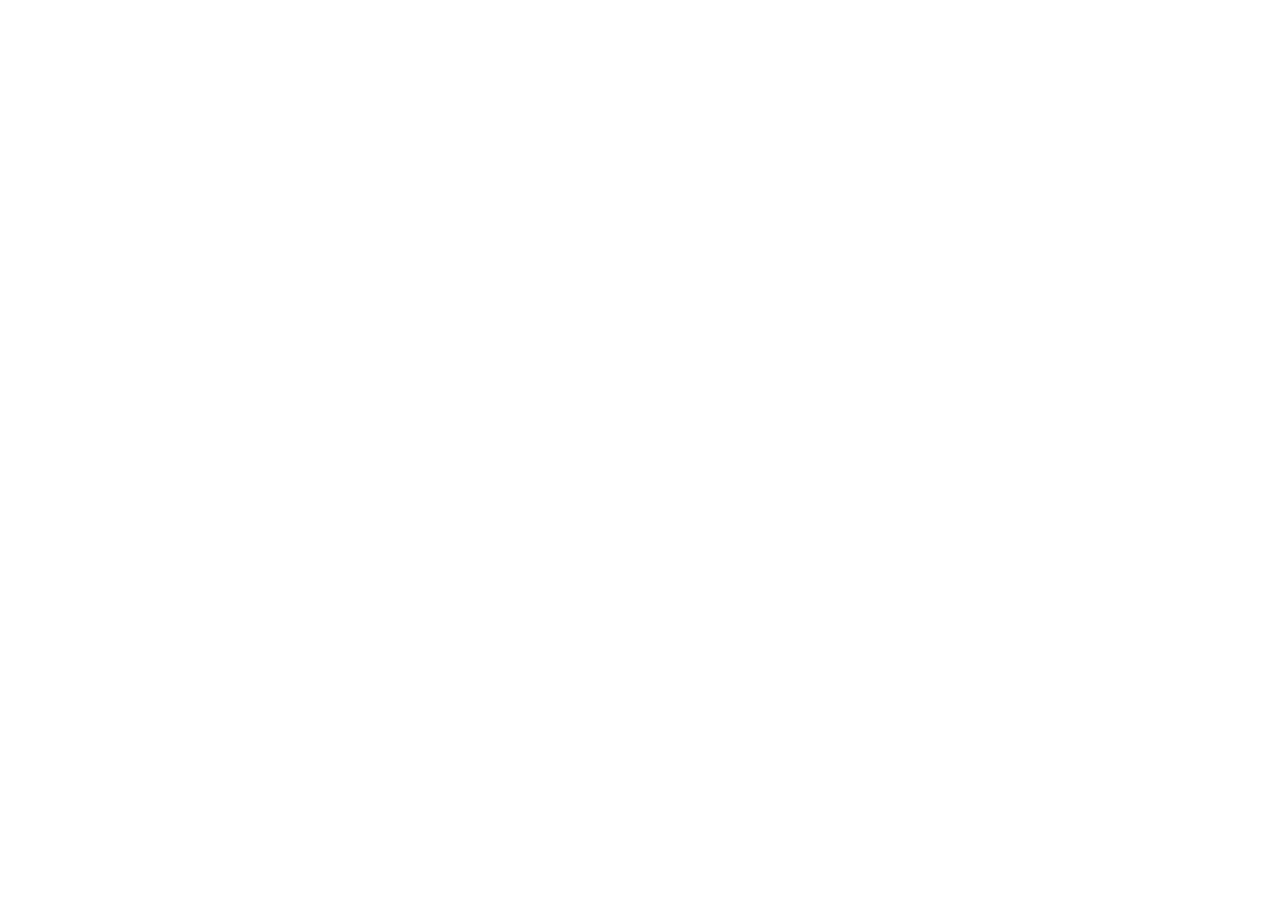
==== index.html @ d7c24105 "feat: added index.html file with basic framework" ====
<!Doctype html>
<html lang="en">
    <head>
        <meta charset="UTF-8" />
        <meta name="viewport" content="width=device-width, initial-scale=1.0" />
        <title>Web Design Course - Spring 2026</title>
    </head>
    <body>
        <header>
        </header>
        <main>
        </main>
    </body>
</html>
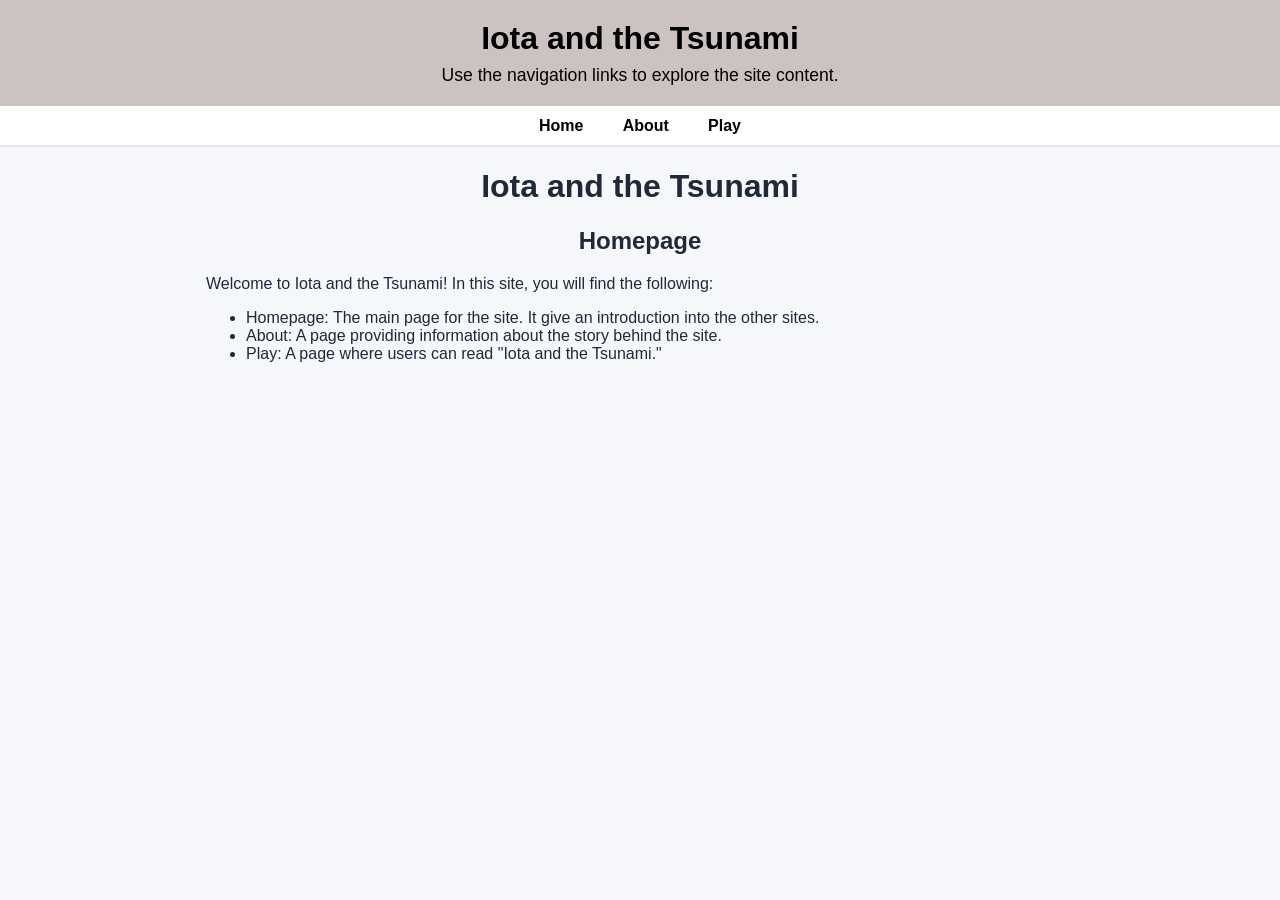
==== commit 921c8af8: "feat: created draft1 for homepage which includes centered headers and page introductions with a CSS " ====
--- a/index.html
+++ b/index.html
@@ -4,11 +4,34 @@
         <meta charset="UTF-8" />
         <meta name="viewport" content="width=device-width, initial-scale=1.0" />
         <title>Web Design Course - Spring 2026</title>
+        <link rel="stylesheet" href="style.css" />
     </head>
     <body>
-        <header>
+
+        <header class="site-header">
+            <h1>Iota and the Tsunami</h1>
+            <p>Use the navigation links to explore the site content.</p>
         </header>
+
+        <nav class="nav-horizontal">
+            <ul>
+                <li><a href="index.html">Home</a></li>
+                <li><a href="about.html">About</a></li>
+                <li><a href="play.html">Play</a></li>
+            </ul>
+        </nav>
+
         <main>
+            <h1> Iota and the Tsunami</h1>
+            <h2>Homepage</h2>
+
+            <p> Welcome to Iota and the Tsunami! In this site, you will find the following:</p>
+
+            <ul>
+                <li>Homepage: The main page for the site. It give an introduction into the other sites.</li>
+                <li>About: A page providing information about the story behind the site.</li>
+                <li>Play: A page where users can read "Iota and the Tsunami."</li>
+            </ul>
         </main>
     </body>
 </html>
--- a/style.css
+++ b/style.css
@@ -0,0 +1,68 @@
+/* Global */
+* {
+    box-sizing: border-box;
+}
+body {
+    margin: 0;
+    font-family: "Segoe UI", Tahoma, Geneva, Verdana, sans-serif;
+    color: #1f2937;
+    background: #f5f7fa;
+}
+
+/* Header */
+.site-header {
+    text-align: center;
+    background: rgb(204, 194, 194);
+    color: black;
+    padding: 1.25rem 1rem;
+}
+.site-header h1 {
+    margin: 0;
+    font-size: 2rem;
+}
+.site-header p {
+    margin: 0.5rem 0 0;
+    font-size: 1.1rem;
+}
+
+/* Navigation */
+.nav-horizontal {
+    background: #ffffff;
+    border-bottom: 2px solid #e5e7eb;
+}
+.nav-horizontal ul {
+    display: flex;
+    justify-content: center;
+    gap: 1.25rem;
+    list-style: none;
+    margin: 0;
+    padding: 0.65rem 1rem;
+}
+.nav-horizontal a {
+    text-decoration: none;
+    font-weight: 600;
+    color: #000000;
+    padding: 0.35rem 0.6rem;
+    border-radius: 0.35rem;
+}
+
+/* Main page spacing */
+main {
+    max-width: 900px;
+    margin: 1.25rem auto;
+    padding: 0 1rem;
+    
+}
+
+/* h1 */
+h1 {
+    display: flex;
+    justify-content: center;
+}
+
+/* h2 */
+h2 {
+    display: flex;
+    justify-content: center;
+}
+
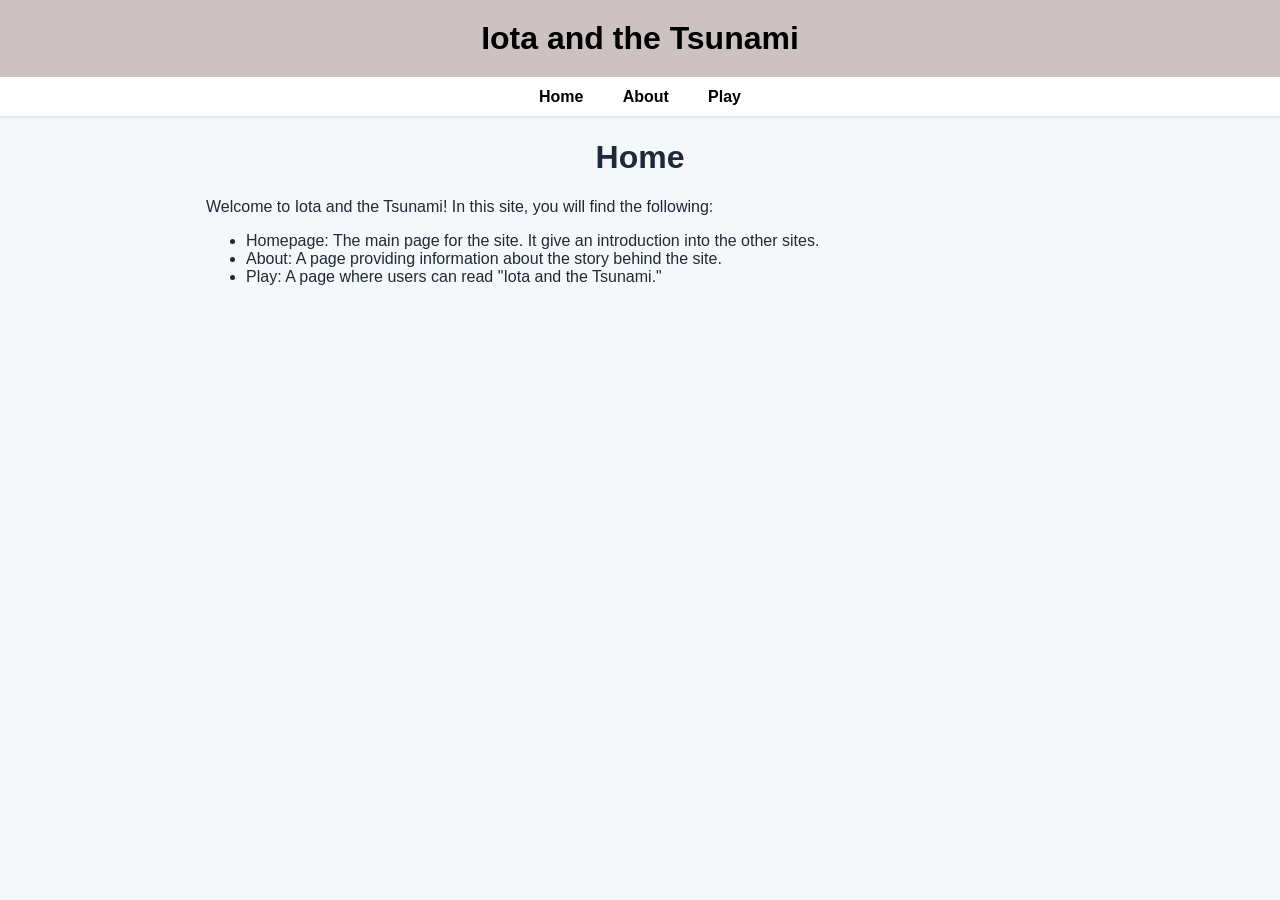
==== commit 5cc54a12: "fix: attempt1 to recreate about and play html files" ====
--- a/index.html
+++ b/index.html
@@ -10,7 +10,6 @@
 
         <header class="site-header">
             <h1>Iota and the Tsunami</h1>
-            <p>Use the navigation links to explore the site content.</p>
         </header>
 
         <nav class="nav-horizontal">
@@ -22,8 +21,7 @@
         </nav>
 
         <main>
-            <h1> Iota and the Tsunami</h1>
-            <h2>Homepage</h2>
+            <h1>Home</h1>
 
             <p> Welcome to Iota and the Tsunami! In this site, you will find the following:</p>
 
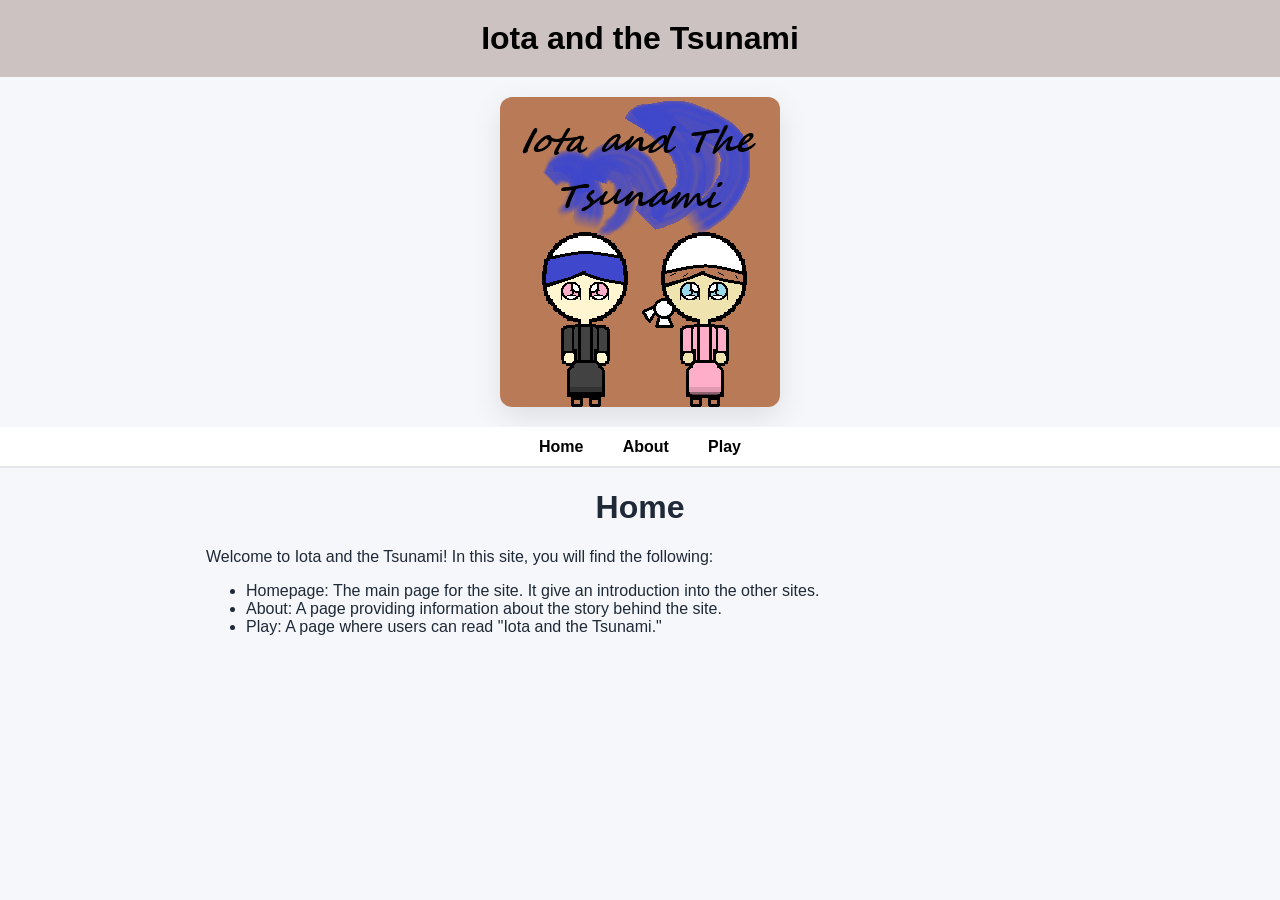
==== commit 00fd9930: "feat: added a title image for index.html file" ====
--- a/index.html
+++ b/index.html
@@ -11,6 +11,8 @@
         <header class="site-header">
             <h1>Iota and the Tsunami</h1>
         </header>
+
+        <img src="images/IotaandTsunamiTittlePicture_Paint.png" alt="Iota and Grace in front of the tsunami" class="title-image" />
 
         <nav class="nav-horizontal">
             <ul>
--- a/style.css
+++ b/style.css
@@ -23,6 +23,16 @@
 .site-header p {
     margin: 0.5rem 0 0;
     font-size: 1.1rem;
+}
+
+/* Title Image */
+.title-image {
+    display: block;
+    max-width: 100%;
+    height: auto;
+    margin: 1.25rem auto;
+    border-radius: 0.75rem;
+    box-shadow: 0 10px 30px rgba(0, 0, 0, 0.1);
 }
 
 /* Navigation */
@@ -51,18 +61,204 @@
     max-width: 900px;
     margin: 1.25rem auto;
     padding: 0 1rem;
-    
-}
-
-/* h1 */
-h1 {
-    display: flex;
-    justify-content: center;
-}
-
-/* h2 */
+}
+
+.menu-screen {
+    position: fixed;
+    inset: 0;
+    display: flex;
+    align-items: center;
+    justify-content: center;
+    background: rgba(15, 23, 42, 0.75);
+    padding: 1rem;
+    z-index: 10;
+}
+
+.menu-card {
+    width: min(420px, 100%);
+    padding: 1.75rem;
+    border-radius: 1rem;
+    background: #ffffff;
+    box-shadow: 0 20px 45px rgba(15, 23, 42, 0.18);
+    text-align: center;
+}
+
+.menu-card h2 {
+    margin-top: 0;
+    margin-bottom: 1rem;
+    font-size: 1.6rem;
+}
+
+.menu-card p {
+    margin: 0 0 1.25rem;
+    color: #334155;
+}
+
+.menu-card button,
+.menu-return {
+    width: 100%;
+    border: none;
+    background: #2563eb;
+    color: #ffffff;
+    padding: 0.9rem 1rem;
+    border-radius: 0.75rem;
+    font-size: 1rem;
+    cursor: pointer;
+    margin-top: 0.75rem;
+}
+
+.menu-card button:hover,
+.menu-return:hover {
+    background: #1d4ed8;
+}
+
+/* Utility Classes */
+.hidden {
+    display: none !important;
+}
+
+h1,
 h2 {
     display: flex;
     justify-content: center;
 }
 
+/* Menu Screen */
+.menu-screen {
+    position: fixed;
+    inset: 0;
+    display: flex;
+    align-items: center;
+    justify-content: center;
+    background: rgba(0, 0, 0, 0.7);
+    padding: 1rem;
+    z-index: 1000;
+}
+
+.menu-card {
+    width: min(420px, 100%);
+    padding: 1.75rem;
+    border-radius: 1rem;
+    background: #ffffff;
+    box-shadow: 0 20px 45px rgba(15, 23, 42, 0.18);
+    text-align: center;
+}
+
+.menu-card h2 {
+    margin-top: 0;
+    margin-bottom: 1rem;
+    font-size: 1.6rem;
+}
+
+.menu-card button,
+.menu-return,
+#continueButton,
+#menuReturnButton {
+    width: 100%;
+    border: none;
+    background: #2563eb;
+    color: #ffffff;
+    padding: 0.9rem 1rem;
+    border-radius: 0.75rem;
+    font-size: 1rem;
+    cursor: pointer;
+    margin-top: 0.75rem;
+}
+
+.menu-card button:hover,
+.menu-return:hover,
+#continueButton:hover,
+#menuReturnButton:hover {
+    background: #1d4ed8;
+}
+
+.play-content,
+.instructions {
+    margin-top: 30px;
+    text-align: center;
+}
+
+/* Story Scene */
+
+.story-scene {
+    display: flex;
+    justify-content: center;
+    align-items: center;
+    gap: 30px;
+    margin-top: 30px;
+    flex-wrap: wrap;
+}
+
+/* Chapter Images and Text */
+.Chapter1,
+.Chapter2,
+.Chapter3 {
+    display: flex;
+    justify-content: center;
+    align-items: center;
+    gap: 30px;
+    margin-top: 30px;
+    flex-wrap: wrap;
+}
+
+.Iota-text {
+    max-width: 400px;
+    text-align: left;
+}
+
+.Iota-image img {
+    width: 150px;
+    height: auto;
+    max-width: 100%;
+    border-radius: 10px;
+    box-shadow: 0 4px 10px rgba(0, 0, 0, 0.3);
+}
+
+.village-text {
+    max-width: 400px;
+    text-align: left;
+}
+
+.village-image img {
+    width: 150px;
+    height: auto;
+    max-width: 100%;
+    border-radius: 10px;
+    box-shadow: 0 4px 10px rgba(0, 0, 0, 0.3);
+}
+
+.Grace-text {
+    max-width: 400px;
+    text-align: left;
+}
+
+.Grace-image img {
+    width: 150px;
+    height: auto;
+    max-width: 100%;
+    border-radius: 10px;
+    box-shadow: 0 4px 10px rgba(0, 0, 0, 0.3);
+}
+
+.Mark-text {
+    max-width: 400px;
+    text-align: left;
+}
+
+.Mark-image img {
+    width: 150px;
+    height: auto;
+    max-width: 100%;
+    border-radius: 10px;
+    box-shadow: 0 4px 10px rgba(0, 0, 0, 0.3);
+}
+
+/* Media query for laptop and larger screens */
+@media (min-width: 768px) {
+    .Iota-image img,
+    .village-image img,
+    .Mark-image img,
+    .Grace-image img {
+        width: 250px;
+    }
+}
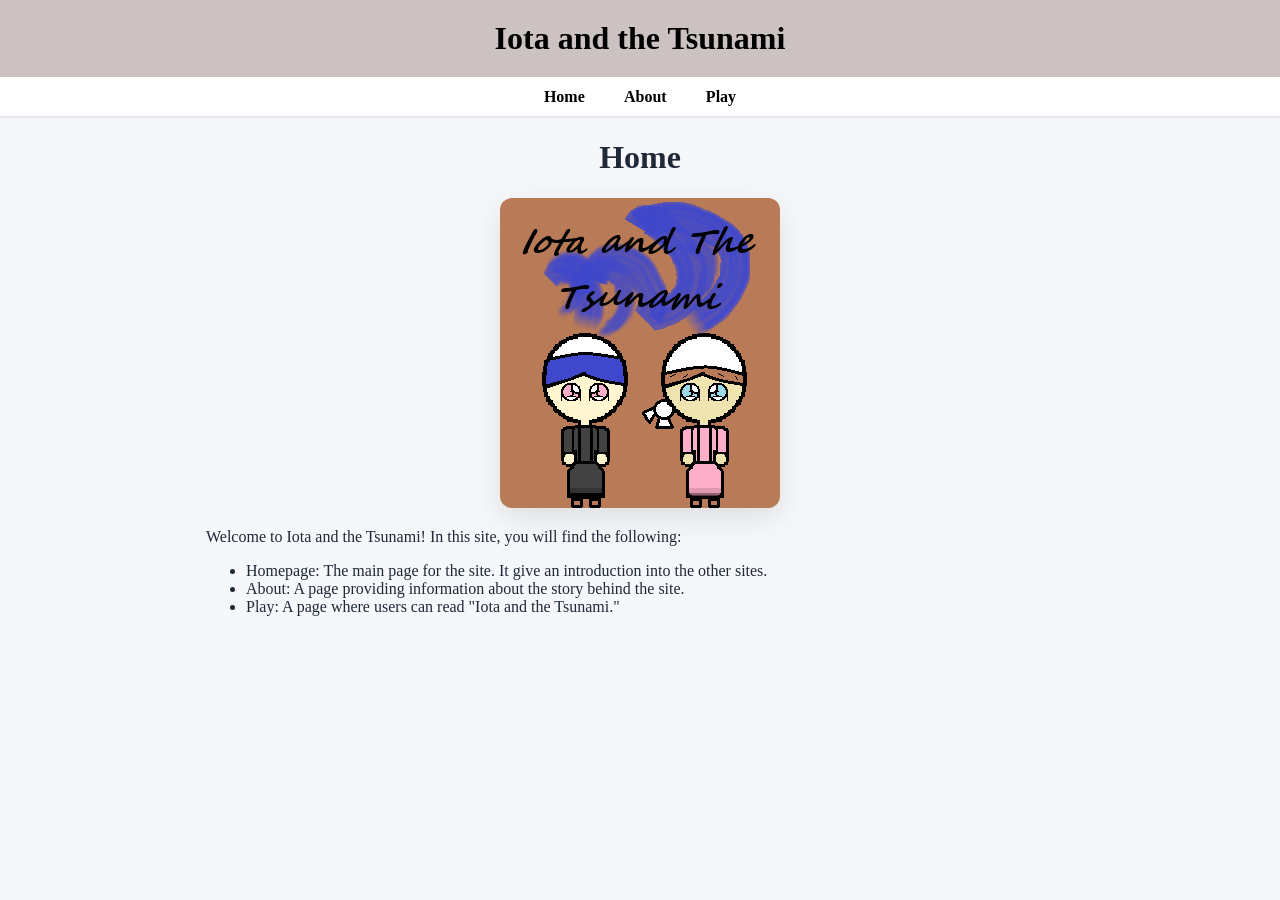
==== commit dede03bf: "fix: repositioned title image and used consistent format for text" ====
--- a/index.html
+++ b/index.html
@@ -12,7 +12,6 @@
             <h1>Iota and the Tsunami</h1>
         </header>
 
-        <img src="images/IotaandTsunamiTittlePicture_Paint.png" alt="Iota and Grace in front of the tsunami" class="title-image" />
 
         <nav class="nav-horizontal">
             <ul>
@@ -24,6 +23,7 @@
 
         <main>
             <h1>Home</h1>
+            <img src="images/IotaandTsunamiTittlePicture_Paint.png" alt="Iota and Grace in front of the tsunami" class="title-image" />
 
             <p> Welcome to Iota and the Tsunami! In this site, you will find the following:</p>
 
--- a/style.css
+++ b/style.css
@@ -28,6 +28,8 @@
 /* Title Image */
 .title-image {
     display: block;
+    display: flex;
+    justify-self: center;
     max-width: 100%;
     height: auto;
     margin: 1.25rem auto;
@@ -40,7 +42,10 @@
     background: #ffffff;
     border-bottom: 2px solid #e5e7eb;
 }
+
 .nav-horizontal ul {
+
+    font-family: Segoe Script;
     display: flex;
     justify-content: center;
     gap: 1.25rem;
@@ -54,8 +59,13 @@
     color: #000000;
     padding: 0.35rem 0.6rem;
     border-radius: 0.35rem;
-}
-
+    transition: color 0.3s, background 0.3s;
+}
+
+.nav-horizontal a:hover {
+    background: #000000;
+    color: #ffffff;
+}
 /* Main page spacing */
 main {
     max-width: 900px;
@@ -121,6 +131,18 @@
 h2 {
     display: flex;
     justify-content: center;
+    font-family: Segoe Script;
+}
+
+p{
+    font-family: Segoe Script;
+    font-size: medium;
+}
+
+li {
+    font-family: Segoe Script;
+        font-size: medium;
+
 }
 
 /* Menu Screen */
@@ -142,6 +164,9 @@
     background: #ffffff;
     box-shadow: 0 20px 45px rgba(15, 23, 42, 0.18);
     text-align: center;
+    font-family: Segoe Script;
+    font-size: medium;
+
 }
 
 .menu-card h2 {
@@ -163,6 +188,8 @@
     font-size: 1rem;
     cursor: pointer;
     margin-top: 0.75rem;
+        font-family: Segoe Script;
+    font-size: medium;
 }
 
 .menu-card button:hover,
